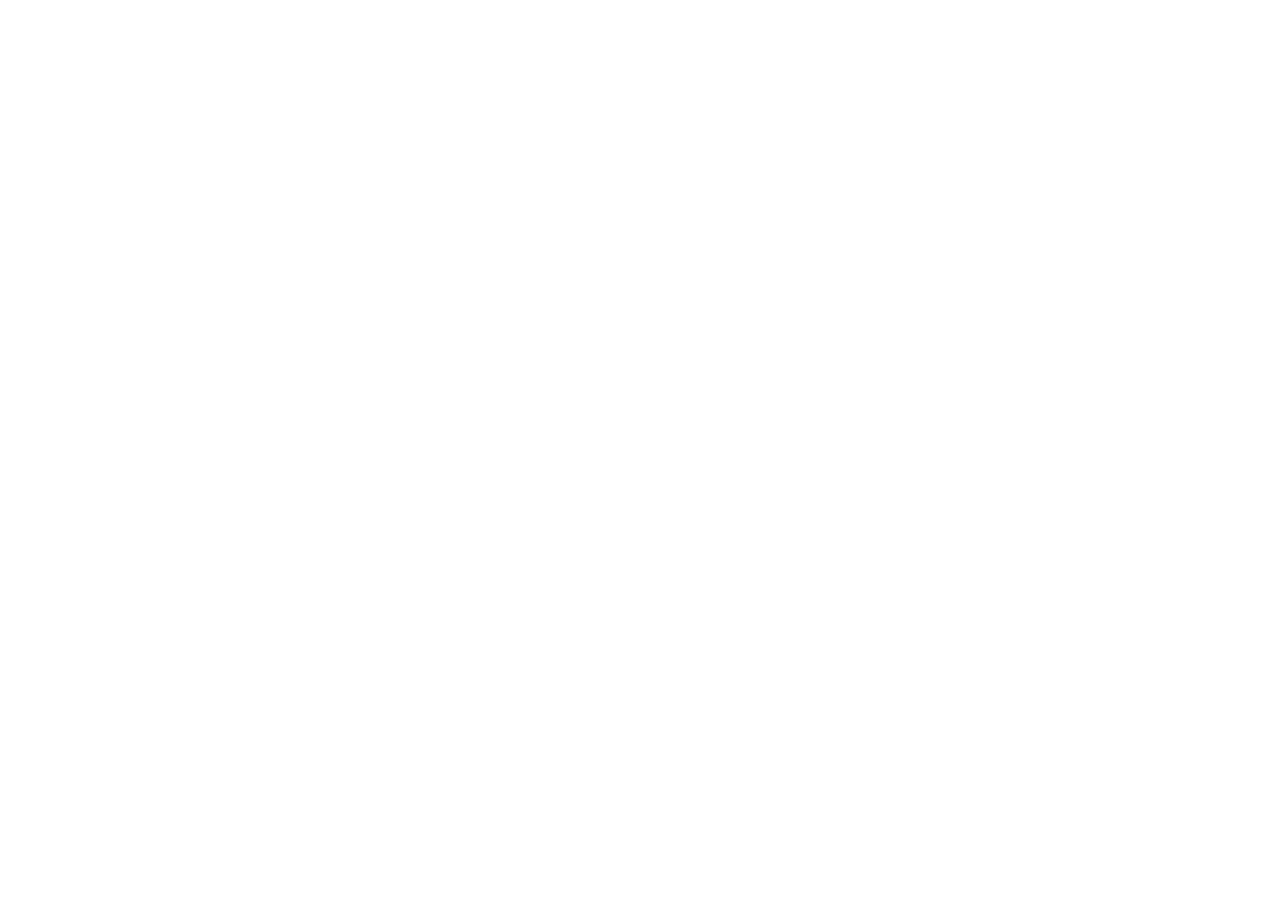
==== practicehtml1/index.html @ 62f17c98 "just a commit" ====
<!DOCTYPE html>
<html lang="en">
<head>
    <meta charset="UTF-8">
    <meta name="viewport" content="width=device-width, initial-scale=1.0">
    <title>Practice</title>
</head>

<body>
    
</body>
</html>
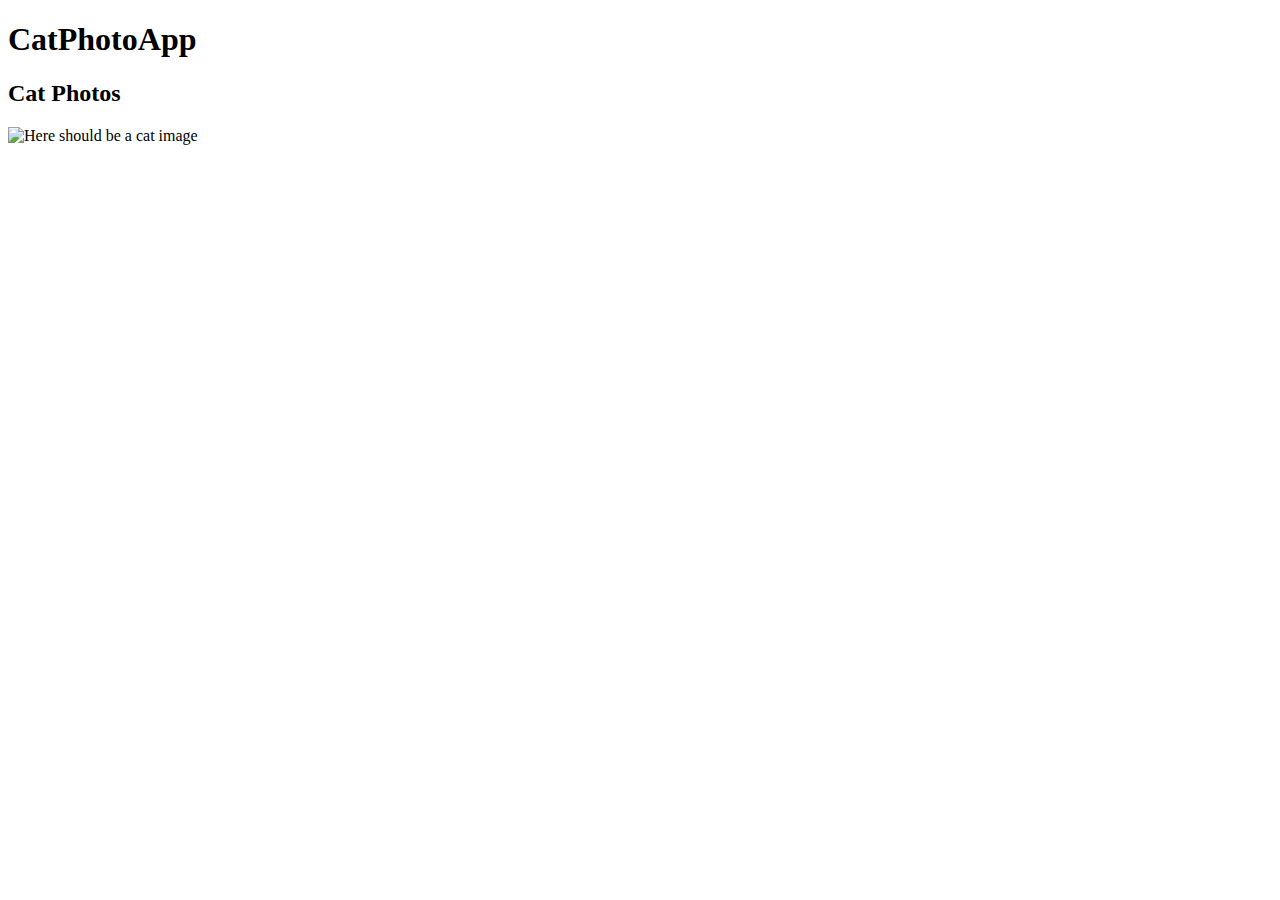
==== commit 5aedff3e: "we will figured it oud" ====
--- a/practicehtml1/index.html
+++ b/practicehtml1/index.html
@@ -7,6 +7,12 @@
 </head>
 
 <body>
-    
+    <main>
+        <h1>CatPhotoApp</h1>
+        <h2>Cat Photos</h2>
+        <!--TODO: Add link to cat photo-->
+        <img src="https://cdn.pixabay.com/photo/2023/07/19/04/56/european-shorthair-8136065_1280.jpg" alt="Here should be a cat image" width="400">
+        
+    </main>
 </body>
 </html>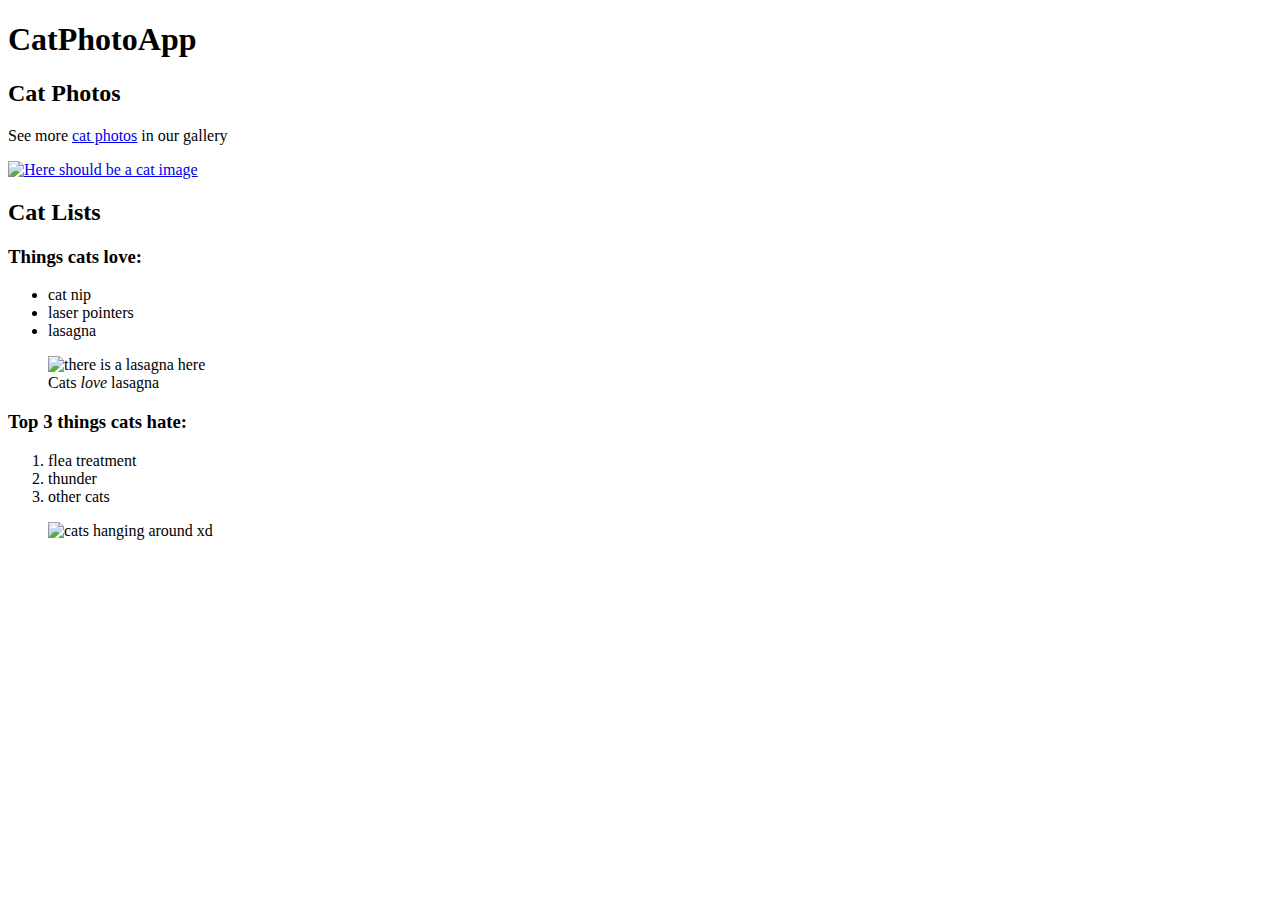
==== commit 5b37e15f: "Practicing commit xd" ====
--- a/practicehtml1/index.html
+++ b/practicehtml1/index.html
@@ -9,10 +9,38 @@
 <body>
     <main>
         <h1>CatPhotoApp</h1>
-        <h2>Cat Photos</h2>
-        <!--TODO: Add link to cat photo-->
-        <img src="https://cdn.pixabay.com/photo/2023/07/19/04/56/european-shorthair-8136065_1280.jpg" alt="Here should be a cat image" width="400">
-        
+            <section>
+                <h2>Cat Photos</h2>
+                <!--TODO: Add link to cat photo-->
+                <p>See more <a href="https://www.bing.com/images/search?q=cats&form=HDRSC4&first=1" target="_blank">cat photos</a> in our gallery</p>
+                <a href="https://cdn.pixabay.com/photo/2023/07/19/04/56/european-shorthair-8136065_1280.jpg" target="_blank">
+                    <img src="https://cdn.pixabay.com/photo/2023/07/19/04/56/european-shorthair-8136065_1280.jpg" alt="Here should be a cat image" width="400">
+                </a>
+            </section>
+            <section>
+                <h2>Cat Lists</h2>
+                <h3>Things cats love:</h3>
+                <ul>
+                    <li>cat nip</li>
+                    <li>laser pointers</li>
+                    <li>lasagna</li>
+                </ul>
+                <figure>
+                    <img src="https://www.thespruceeats.com/thmb/Lm5HsN9T6Z9DHJ0Qca4w_n-VDAg=/2811x1874/filters:no_upscale():max_bytes(150000):strip_icc()/Step_1_Basic_Lasagna_with_Meaty_Sauce-5a99f20ec67335003717d34b.jpg" alt="there is a lasagna here" height="200px"
+                    width="400px">
+                    <figcaption>Cats <em>love</em> lasagna</figcaption>
+                </figure>
+                <h3>Top 3 things cats hate:</h3>
+                <ol>
+                    <li>flea treatment</li>
+                    <li>thunder</li>
+                    <li>other cats</li>
+                </ol>
+                <figure>
+                    <img src="https://th.bing.com/th/id/OIP.LArQiEv-tKCs0jBMcZUfOwAAAA?rs=1&pid=ImgDetMain" alt="cats hanging around xd" height="200px" width="200px">
+                </figure>
+            </section>
+            
     </main>
 </body>
 </html>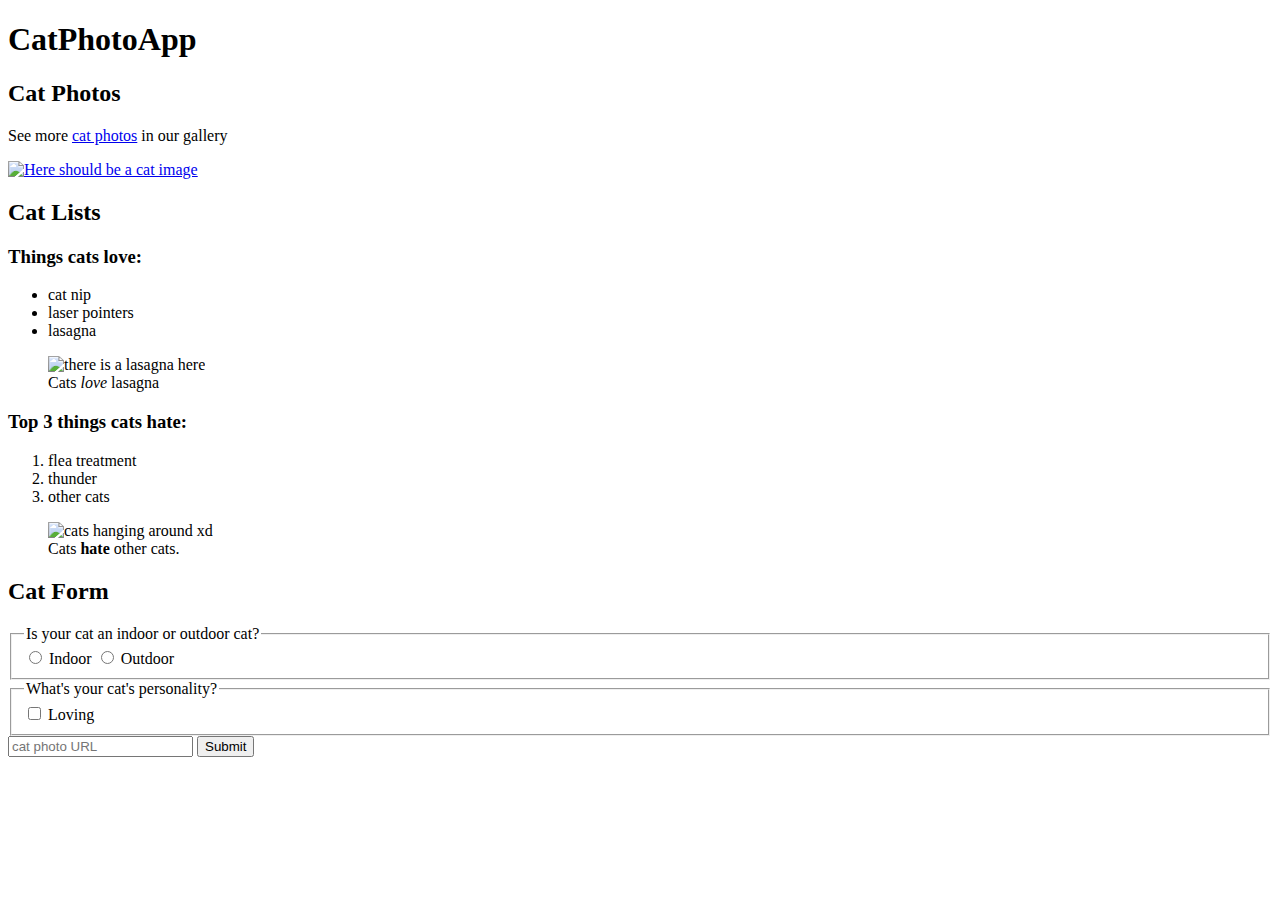
==== commit 78e140d4: "New changes" ====
--- a/practicehtml1/index.html
+++ b/practicehtml1/index.html
@@ -38,9 +38,32 @@
                 </ol>
                 <figure>
                     <img src="https://th.bing.com/th/id/OIP.LArQiEv-tKCs0jBMcZUfOwAAAA?rs=1&pid=ImgDetMain" alt="cats hanging around xd" height="200px" width="200px">
+                    <figcaption>
+                        Cats <strong>hate</strong> other cats.
+                    </figcaption>
                 </figure>
             </section>
-            
+            <section>
+                <h2>Cat Form</h2>
+                <form action="">
+                    <fieldset>
+                        <legend>Is your cat an indoor or outdoor cat?</legend>
+                        <label for="indoor">
+                            <input id="indoor" type="radio" name="input-output" required> Indoor
+                        </label>
+                        <label for="outdoor">
+                            <input id="outdoor" type="radio" name="input-output" required> Outdoor
+                        </label>
+                    </fieldset>
+                    <fieldset>
+                        <legend>What's your cat's personality?</legend>
+                        <input id="loving" type="checkbox">
+                        <label for="loving">Loving</label>
+                    </fieldset>
+                    <input type="text" name="catphotourl" placeholder="cat photo URL">
+                    <button type="submit">Submit</button>
+                </form>
+            </section>
     </main>
 </body>
 </html>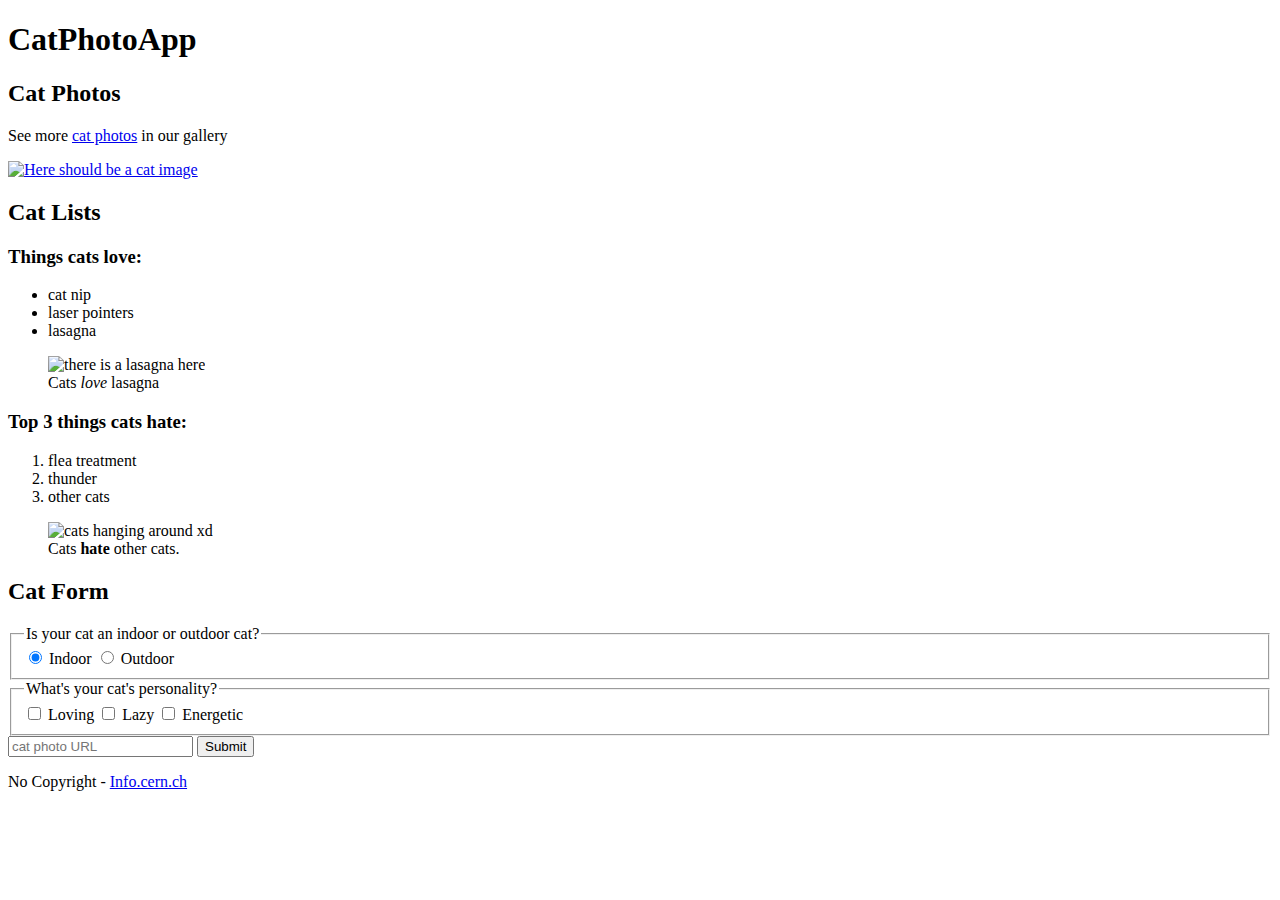
==== commit 9b908c9a: "This is an update" ====
--- a/practicehtml1/index.html
+++ b/practicehtml1/index.html
@@ -3,7 +3,7 @@
 <head>
     <meta charset="UTF-8">
     <meta name="viewport" content="width=device-width, initial-scale=1.0">
-    <title>Practice</title>
+    <title>CatPhotoApp</title>
 </head>
 
 <body>
@@ -49,7 +49,7 @@
                     <fieldset>
                         <legend>Is your cat an indoor or outdoor cat?</legend>
                         <label for="indoor">
-                            <input id="indoor" type="radio" name="input-output" required> Indoor
+                            <input checked id="indoor" type="radio" name="input-output" required> Indoor
                         </label>
                         <label for="outdoor">
                             <input id="outdoor" type="radio" name="input-output" required> Outdoor
@@ -57,13 +57,20 @@
                     </fieldset>
                     <fieldset>
                         <legend>What's your cat's personality?</legend>
-                        <input id="loving" type="checkbox">
+                        <input id="loving" type="checkbox" name="personality" value="">
                         <label for="loving">Loving</label>
+                        <input id="lazy" type="checkbox">
+                        <label for="lazy">Lazy</label>
+                        <input id="energetic" type="checkbox">
+                        <label for="energetic">Energetic</label>
                     </fieldset>
                     <input type="text" name="catphotourl" placeholder="cat photo URL">
                     <button type="submit">Submit</button>
                 </form>
             </section>
     </main>
+    <footer>
+        <p>No Copyright - <a href="https://info.cern.ch/">Info.cern.ch</a></p>
+    </footer>
 </body>
 </html>